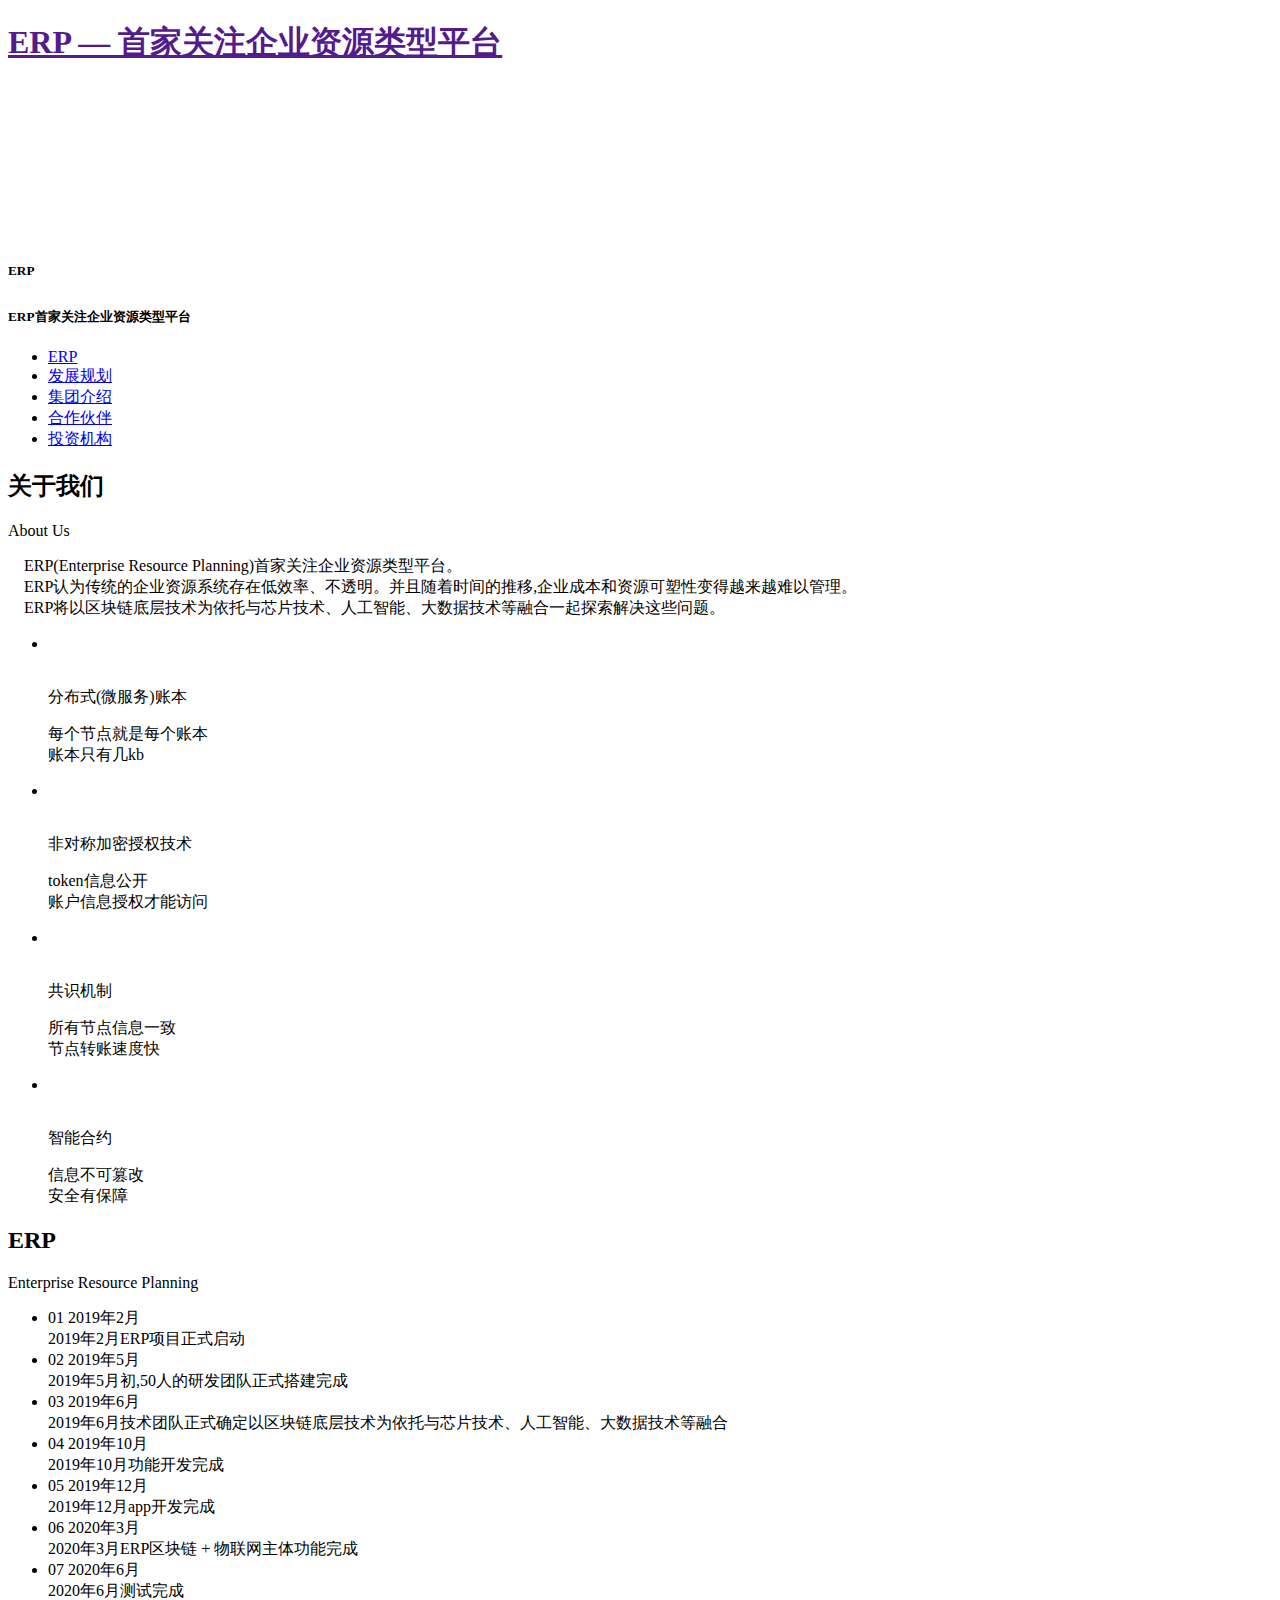
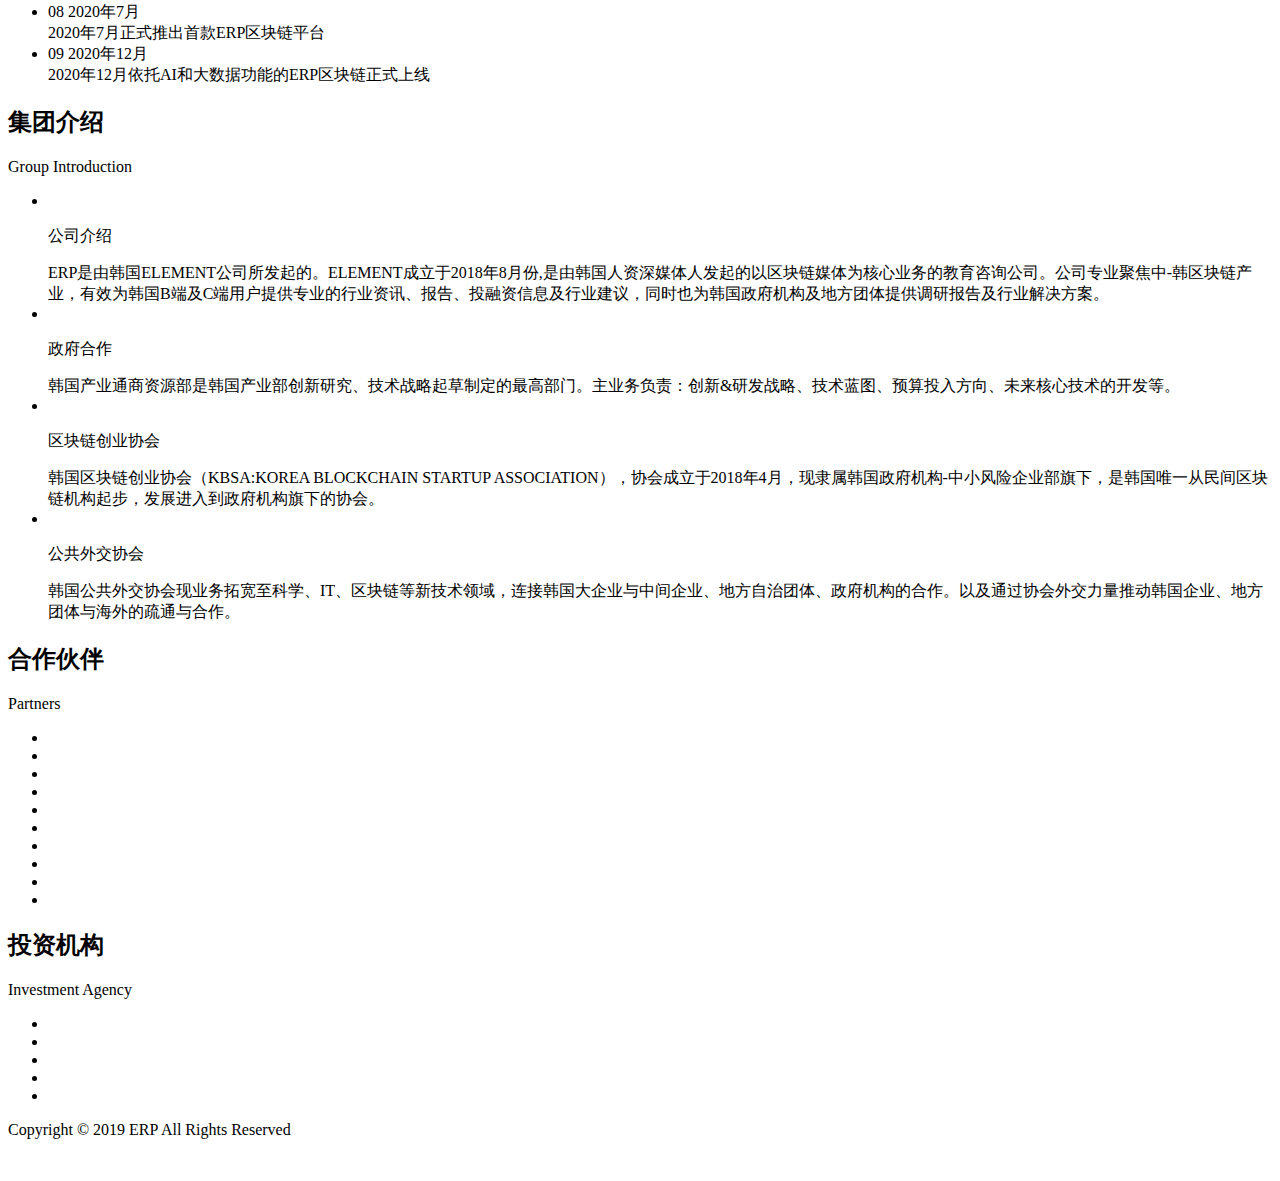
==== src/main/resources/templates/index.html @ 201db1bf "init" ====
<!doctype html>
<html lang="en">
<head>
    <meta charset="UTF-8">
    <meta name="viewport"
          content="width=device-width, user-scalable=no, initial-scale=1.0, maximum-scale=1.0, minimum-scale=1.0">
    <meta http-equiv="X-UA-Compatible" content="ie=edge">
    <meta name="keywords" content="ERP首家关注企业资源类型平台" />
    <meta name="description" content="ERP(Enterprise Resource Planning)是业内首家关注企业资源类型的区块链平台。
    ERP一个数据可靠、信息透明、资源共享和网络互联的企业生态系统" />
    <title>ERP — 企业资源链</title>
    <link rel="icon" href="images/favicon.ico" type="image/x-icon"> 
    <link rel="stylesheet" href="css/reset.css">
    <link rel="stylesheet" href="css/common.css">
    <link rel="stylesheet" href="css/animate.min.css">
    <link rel="stylesheet" href="css/index.css">
    <!--百度推广商桥代码-->
    <script>
        /* var _hmt = _hmt || [];
        (function() {
            var hm = document.createElement("script");
            hm.src = "https://hm.baidu.com/hm.js?72184406979005748c45e4166c0d2a89";
            var s = document.getElementsByTagName("script")[0];
            s.parentNode.insertBefore(hm, s);
        })(); */
        <!-- 判断是pc还是移动端 -->
        var mobileAgent = ['iphone', 'ipod', 'ipad', 'android', 'mobile', 'blackberry', 'webos', 'incognito', 'webmate', 'bada', 'nokia', 'lg', 'ucweb', 'skyfire'];
        var browser = navigator.userAgent.toLowerCase();
        var isMobile = false;
        for (var i=0; i < mobileAgent.length; i++){
            if (browser.indexOf(mobileAgent[i])!==-1){
                isMobile = true;
                break;
            }
        }
        if(isMobile){
            location.href = 'http://www.erptoken.cn/m';
        } 
    </script>
</head>
<body>
<header>
    <h1 class="logo">
        <a href="">ERP — 首家关注企业资源类型平台</a>
    </h1>
    <div class="start">
        <canvas id="canvas" width="100%">你的浏览器不支持canvas</canvas>
    </div>
    <div class="grid"></div>
    <div class="ball">
        <h5>
            <div>ERP</div>
            <p><br>ERP首家关注企业资源类型平台</p>
        </h5>
    </div>
    <nav id="nav">
        <div class="inner">
            <ul>
                <li><a href="javascript:void(0)">ERP</a></li>
                <li><a href="javascript:void(0)">发展规划</a></li>
                <li><a href="javascript:void(0)">集团介绍</a></li>
                <li><a href="javascript:void(0)">合作伙伴</a></li>
                <li><a href="javascript:void(0)">投资机构</a></li>
                <!-- <li><a href="javascript:void(0)">合作</a></li> -->
            </ul>
        </div>
    </nav>
</header>
<!--关于我们-->
<section class="fit-people wrap">
      <div class="title">
         <h2>关于我们</h2>
          <p>
              About Us
          </p>
      </div>
      <div class="discribtion">
               &nbsp;&nbsp;&nbsp;&nbsp;ERP(Enterprise Resource Planning)首家关注企业资源类型平台。<br/>&nbsp;&nbsp;&nbsp;&nbsp;ERP认为传统的企业资源系统存在低效率、不透明。并且随着时间的推移,企业成本和资源可塑性变得越来越难以管理。<br/>
               &nbsp;&nbsp;&nbsp;&nbsp;ERP将以区块链底层技术为依托与芯片技术、人工智能、大数据技术等融合一起探索解决这些问题。
      </div>
      <div class="link-dots">
          <ul>
              <li>
                  <div class="circle">
                      <div class="flip-container">
                          <div class="flipper">
                              <div class="front"><img src="images/fit-people/people1.png" alt=""></div>
                              <div class="back"><img src="images/fit-people/people1.png" alt=""></div>
                          </div>
                      </div>
                  </div>
                  <div>
                      <p class="blue-color">分布式(微服务)账本</p>
                      <p>每个节点就是每个账本<br>账本只有几kb</p>
                  </div>
              </li>
              <li>
                  <div class="circle">
                      <div class="flip-container">
                          <div class="flipper">
                              <div class="front"><img src="images/fit-people/jiegou.png" alt=""></div>
                              <div class="back"><img src="images/fit-people/jiegou.png" alt=""></div>
                          </div>
                      </div>
                  </div>
                  <div>
                      <p class="blue-color">非对称加密授权技术</p>
                      <p>token信息公开<br>账户信息授权才能访问</p>
                  </div>
              </li>
              <li>
                  <div class="circle">
                      <div class="flip-container">
                          <div class="flipper">
                              <div class="front"><img src="images/fit-people/trade.png" alt=""></div>
                              <div class="back"><img src="images/fit-people/trade.png" alt=""></div>
                          </div>
                      </div>
                  </div>
                  <div>
                      <p class="blue-color">共识机制</p>
                      <p>所有节点信息一致<br>节点转账速度快</p>
                  </div>
              </li>
              <li>
                  <div class="circle">
                      <div class="flip-container">
                          <div class="flipper">
                              <div class="front"><img src="images/fit-people/people2.png" alt=""></div>
                              <div class="back"><img src="images/fit-people/people2.png" alt=""></div>
                          </div>
                      </div>
                  </div>
                  <div>
                      <p class="blue-color">智能合约</p>
                      <p>信息不可篡改<br>安全有保障</p>
                  </div>
              </li>
          </ul>
      </div>
</section>
<!--币族云国际版-->
<section class="international wrap">
    <div class="title">
        <h2>ERP</h2>
        <p>
            Enterprise Resource Planning
        </p>
    </div>
    <ul>
        <li>
            <div class="lis-title">
                <span class="title-num">01</span>
                <span class="title-content">2019年2月</span>
            </div>
            <div class="lis-discrib">
                2019年2月ERP项目正式启动
            </div>
        </li>
        <li>
            <div class="lis-title">
                <span class="title-num">02</span>
                <span class="title-content">2019年5月</span>
            </div>
            <div class="lis-discrib">
                2019年5月初,50人的研发团队正式搭建完成
            </div>
        </li>
        <li>
            <div class="lis-title">
                <span class="title-num">03</span>
                <span class="title-content">2019年6月&emsp;</span>
            </div>
            <div class="lis-discrib">
                2019年6月技术团队正式确定以区块链底层技术为依托与芯片技术、人工智能、大数据技术等融合
            </div>
        </li>
        <li>
            <div class="lis-title">
                <span class="title-num">04</span>
                <span class="title-content">2019年10月</span>
            </div>
            <div class="lis-discrib">
               2019年10月功能开发完成
            </div>
        </li>
        <li>
            <div class="lis-title">
                <span class="title-num">05</span>
                <span class="title-content">2019年12月</span>
            </div>
            <div class="lis-discrib">
                2019年12月app开发完成
            </div>
        </li>
        <li>
            <div class="lis-title">
                <span class="title-num">06</span>
                <span class="title-content">2020年3月</span>
            </div>
            <div class="lis-discrib">
                2020年3月ERP区块链 + 物联网主体功能完成
            </div>
        </li>
        <li>
            <div class="lis-title">
                <span class="title-num">07</span>
                <span class="title-content">2020年6月</span>
            </div>
            <div class="lis-discrib">
               2020年6月测试完成
            </div>
        </li>
        <li>
            <div class="lis-title">
                <span class="title-num">08</span>
                <span class="title-content">2020年7月</span>
            </div>
            <div class="lis-discrib">
                2020年7月正式推出首款ERP区块链平台
            </div>
        </li>
        <li>
            <div class="lis-title">
                <span class="title-num">09</span>
                <span class="title-content">2020年12月</span>
            </div>
            <div class="lis-discrib">
                2020年12月依托AI和大数据功能的ERP区块链正式上线
            </div>
        </li>
    </ul>
</section>
<!--我们帮您做到-->
<section class="wecando wrap">
    <div class="title">
        <h2>集团介绍</h2>
        <p>
            Group Introduction
        </p>
    </div>
    <ul>
        <li>
            <div class="block-box">
                <img src="images/wecando/10.png" alt="">
                <p>公司介绍</p>
                <div class="hide-box">ERP是由韩国ELEMENT公司所发起的。ELEMENT成立于2018年8月份,是由韩国人资深媒体人发起的以区块链媒体为核心业务的教育咨询公司。公司专业聚焦中-韩区块链产业，有效为韩国B端及C端用户提供专业的行业资讯、报告、投融资信息及行业建议，同时也为韩国政府机构及地方团体提供调研报告及行业解决方案。</div>
                <span></span>
            </div>
        </li>
        <li>
            <div class="block-box">
                <img src="images/wecando/20.png" alt="">
                <p>政府合作</p>
                <div class="hide-box">韩国产业通商资源部是韩国产业部创新研究、技术战略起草制定的最高部门。主业务负责：创新&研发战略、技术蓝图、预算投入方向、未来核心技术的开发等。</div>
                <span></span>
            </div>
        </li>
        <li>
            <div class="block-box">
                <img src="images/wecando/30.png" alt="">
                <p>区块链创业协会</p>
                <div class="hide-box">韩国区块链创业协会（KBSA:KOREA BLOCKCHAIN STARTUP ASSOCIATION），协会成立于2018年4月，现隶属韩国政府机构-中小风险企业部旗下，是韩国唯一从民间区块链机构起步，发展进入到政府机构旗下的协会。</div>
                <span></span>
            </div>
        </li>
        <li>
            <div class="block-box">
                <img src="images/wecando/40.png" alt="">
                <p>公共外交协会</p>
                <div class="hide-box">韩国公共外交协会现业务拓宽至科学、IT、区块链等新技术领域，连接韩国大企业与中间企业、地方自治团体、政府机构的合作。以及通过协会外交力量推动韩国企业、地方团体与海外的疏通与合作。</div>
                <span></span>
            </div>
        </li>
    </ul>
</section>

<!-- 合作伙伴 -->
<section class="mainfun wrap">
    <div class="partner">
        <div class="title">
            <h2>合作伙伴</h2>
            <P>Partners </P>
        </div>
        <ul>
            <li>
                <img src="images/LOGO/timg.jpg" alt="">
                <span></span>
            </li>
            <li>
                <img src="images/LOGO/sk.jpg" alt="">
                <span></span>
            </li>
            <li>
                <img src="images/LOGO/ibm.jpg" alt="">
                <span></span>
            </li>
            <li>
                <img src="images/LOGO/google.jpg" alt="">
                <span></span>
            </li>
            <li>
                <img src="images/LOGO/te.jpg" alt="">
                <span></span>
            </li>
            <li>
                <img src="images/LOGO/face.jpg" alt="">
                <span></span>
            </li>
            <li>
                <img src="images/LOGO/oracle.jpg" alt="">
                <span></span>
            </li>
            <li>
                <img src="images/LOGO/ximen.jpg" alt="">
                <span></span>
            </li>
            <li>
                <img src="images/LOGO/jscj.png" alt="">
                <span></span>
            </li>
            <li>
                <img src="images/LOGO/ali.jpg" alt="">
                <span></span>
            </li>
        </ul>
    </div>
</section>
<!-- 投资机构 -->
<section class="service-box wrap">
    <div class="partner">
        <div class="title">
            <h2>投资机构</h2>
            <P>Investment Agency </P>
        </div>
        <ul>
            <li>
                <img src="images/LOGO/gaoling.jpg" alt="">
                <span></span>
            </li>
            <li>
                <img src="images/LOGO/huaqi.jpg" alt="">
                <span></span>
            </li>
            <li>
                <img src="images/LOGO/cg.jpg" alt="">
                <span></span>
            </li>
            <li>
                <img src="images/LOGO/IDG.jpg" alt="">
                <span></span>
            </li>
            <li>
                <img src="images/LOGO/daixu.jpg" alt="">
                <span></span>
            </li>
        </ul>
    </div>
</section>

<!-- 合作 -->
<!-- <section class="partner-box wrap">
    <div class="partner">
        <div class="title">
            <h2>商务合作</h2>
            <P>Business cooperation </P>
            <br/><br/>
        	<h1>QQ：2593758197</h1>
        </div>
    </div>
</section> -->
<footer>
    <div class="inner">
        <p>
           Copyright © 2019 ERP All Rights Reserved
        </p>
    </div>
</footer>
<div class="float-box">
    <a href="" id="goback">
        <img src="images/back.png" alt="">
    </a>
   <!--  <a href="javascript:void(0)" id="erweima">
        <img src="images/connect.png" alt="">
    </a> -->
    <!-- <div class="erweima">
        <img src="images/qq.png" alt="">
    </div> -->
</div>
</body>
<script src="js/jquery-1.7.2.min.js"></script>
<script src="js/start.js"></script>
<script src="js/index.js"></script>
<script src="js/slideshow.js"></script>
</html>
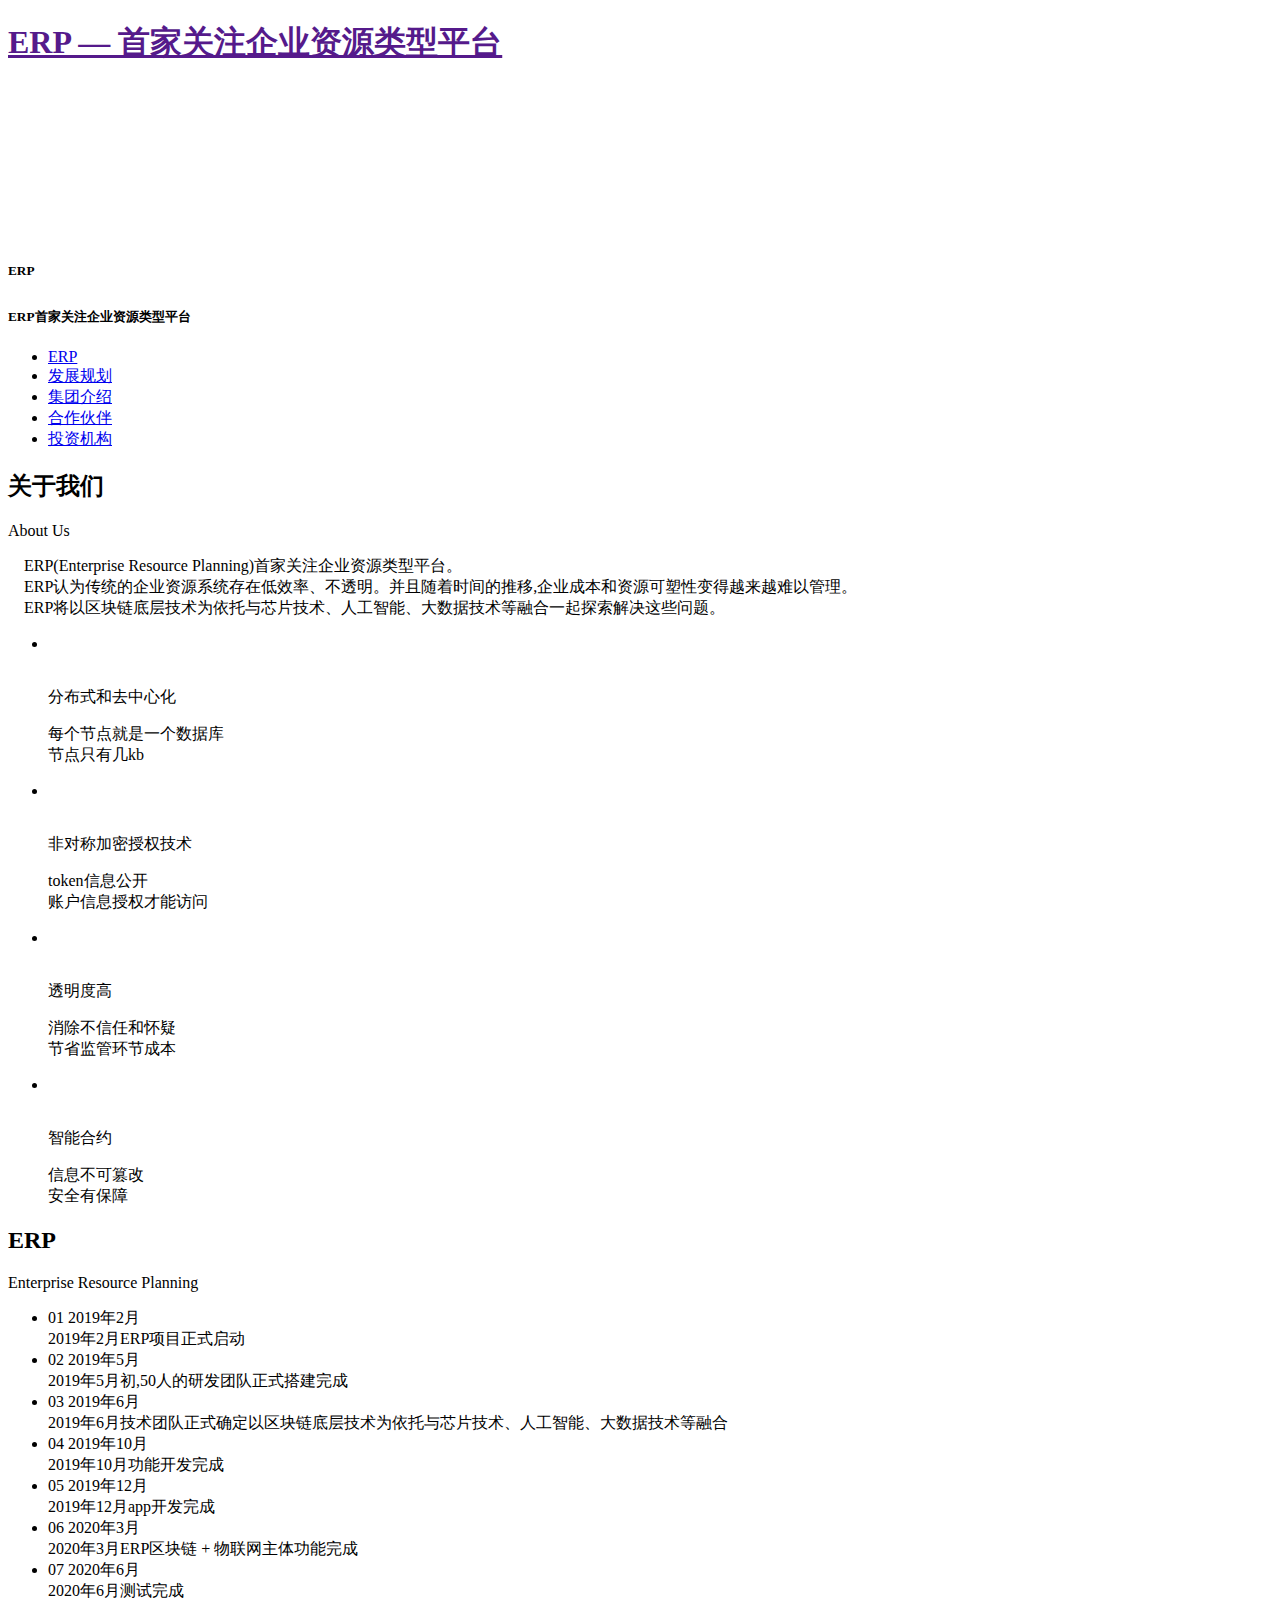
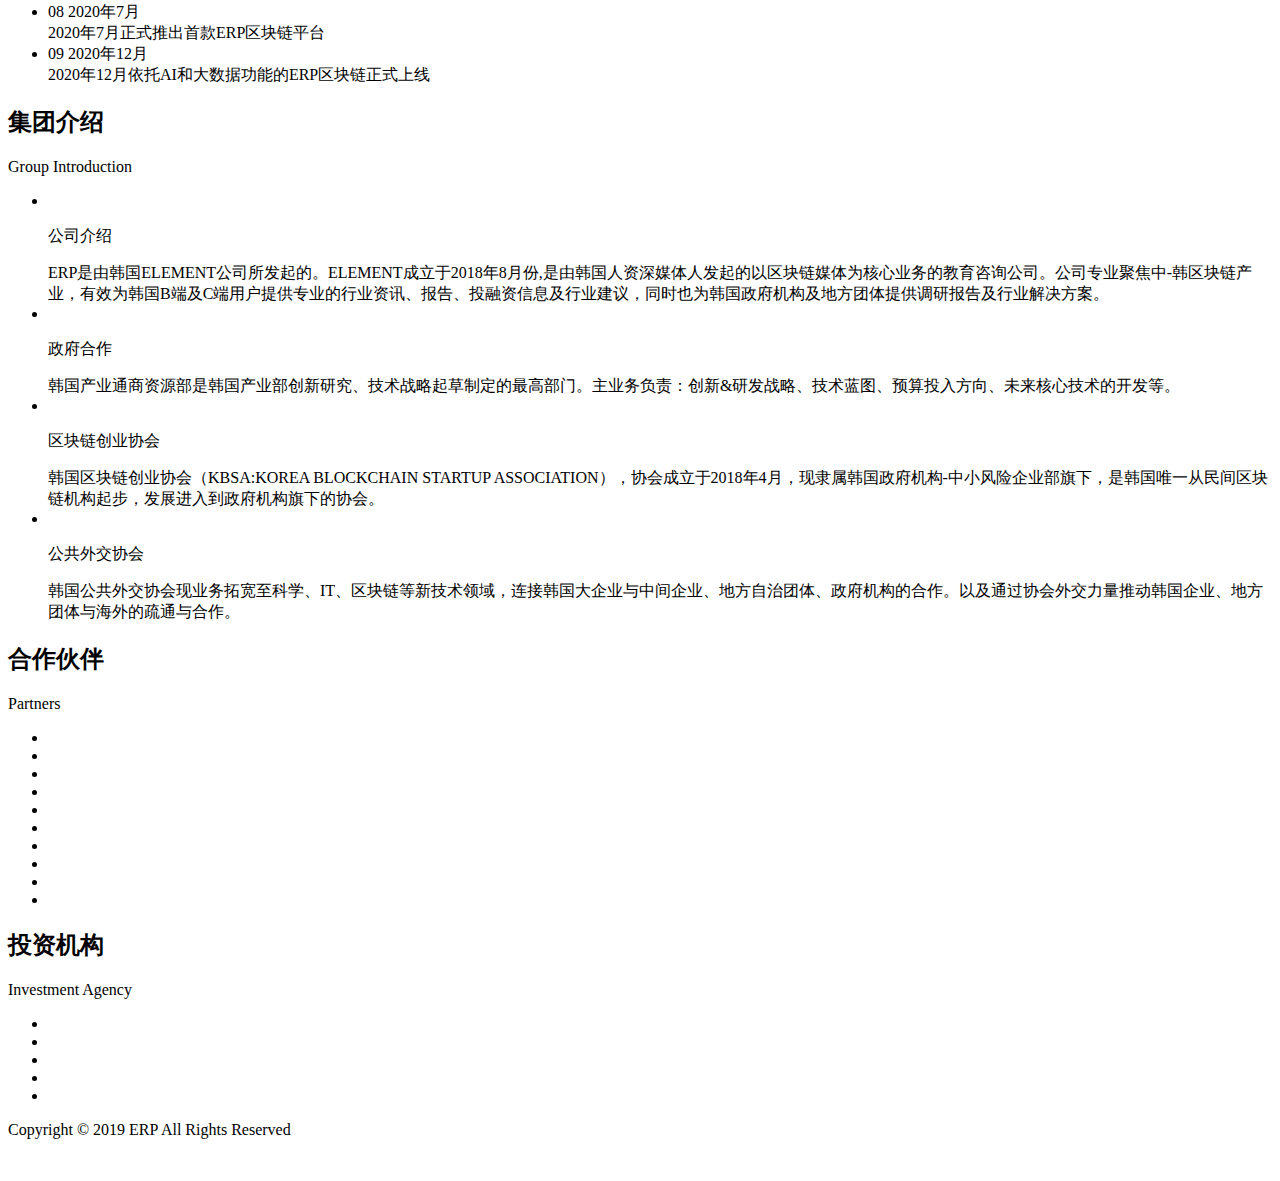
==== commit 7d41a24e: "特色优势" ====
--- a/src/main/resources/templates/index.html
+++ b/src/main/resources/templates/index.html
@@ -91,8 +91,8 @@
                       </div>
                   </div>
                   <div>
-                      <p class="blue-color">分布式(微服务)账本</p>
-                      <p>每个节点就是每个账本<br>账本只有几kb</p>
+                      <p class="blue-color">分布式和去中心化</p>
+                      <p>每个节点就是一个数据库<br>节点只有几kb</p>
                   </div>
               </li>
               <li>
@@ -119,8 +119,8 @@
                       </div>
                   </div>
                   <div>
-                      <p class="blue-color">共识机制</p>
-                      <p>所有节点信息一致<br>节点转账速度快</p>
+                      <p class="blue-color">透明度高</p>
+                      <p>消除不信任和怀疑<br>节省监管环节成本</p>
                   </div>
               </li>
               <li>
